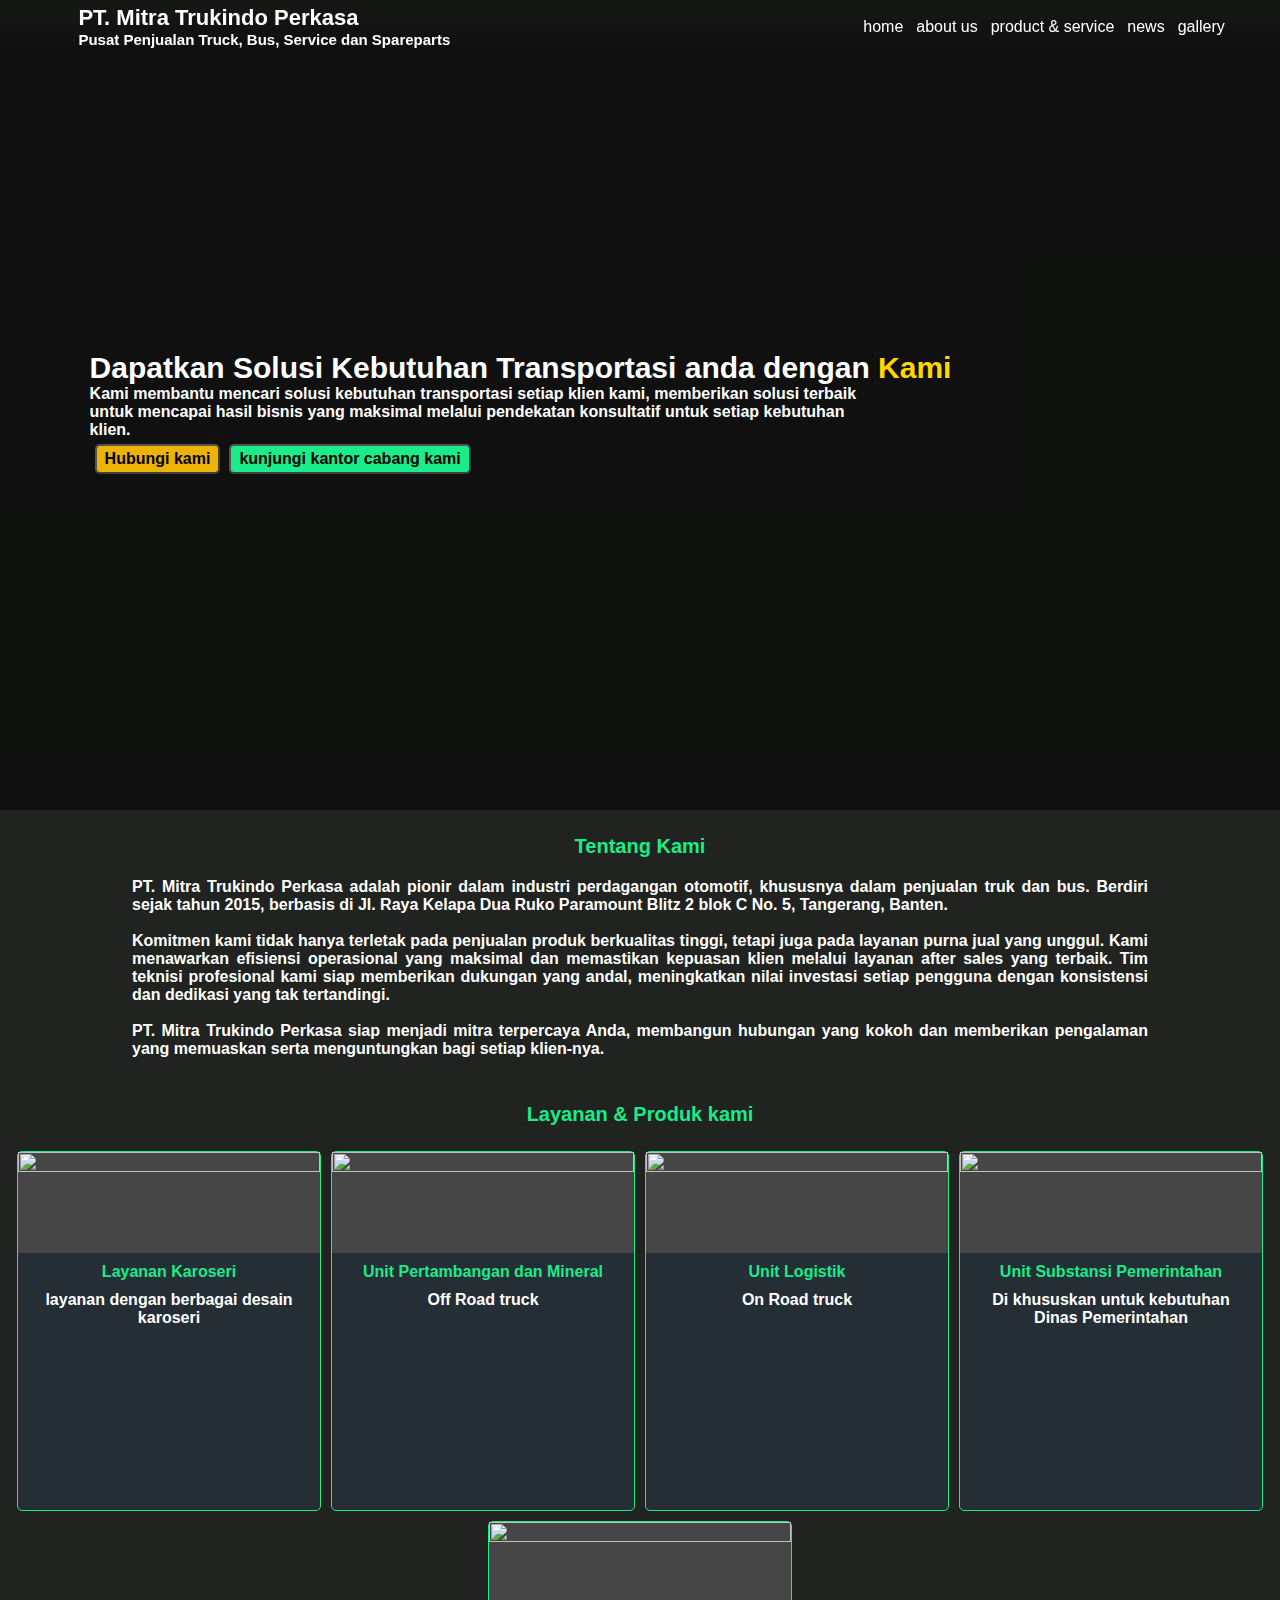
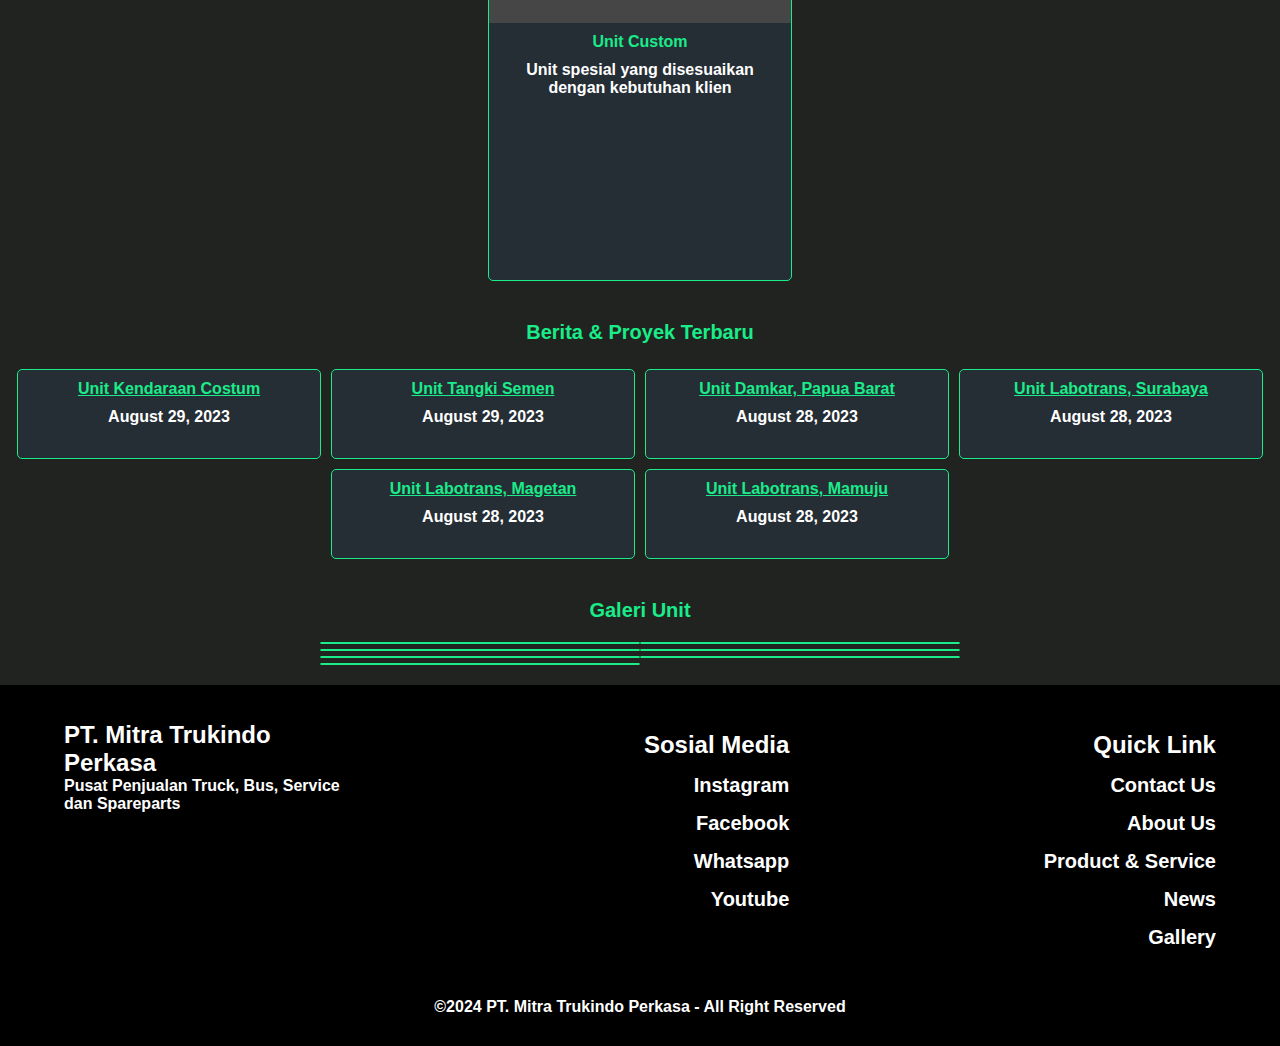
==== index.html @ 4b630a5b "Add files via upload" ====
<!DOCTYPE html>
<html lang="en">
<head>
    <meta charset="UTF-8">
    <meta name="viewport" content="width=device-width, initial-scale=1.0">
    <link rel="stylesheet" href="component.css">
    <meta name="description" content="">
    <meta name="keywords" content="">
    <title>Home</title>
</head>
<body>
    <header>
        <nav>
            <div class="extra">
                <a href="https://www.mitratrukindoperkasa.com" class="title">PT. Mitra Trukindo Perkasa</a>
                <p class="subtitle">Pusat Penjualan Truck, Bus, Service dan Spareparts</p>
            </div>
            <a href="#" class="nav-btn">home</a>
            <a href="company-profile/index.html" class="nav-btn">about us</a>
            <a href="#productnservice" class="nav-btn">product & service</a>
            <a href="#news" class="nav-btn">news</a>
            <a href="company-gallery/index.html" class="nav-btn">gallery</a>
        </nav>
    </header>
    <main>
        <div class="landing-banner">
            <h1>Dapatkan Solusi Kebutuhan Transportasi anda dengan <span>Kami</span></h1>
            <p class="paragraph">Kami membantu mencari solusi kebutuhan transportasi setiap klien kami, memberikan solusi terbaik untuk mencapai hasil bisnis yang maksimal melalui pendekatan konsultatif untuk setiap kebutuhan klien.</p>
            <div class="btn-group">
                <a href="#" class="btn-1">Hubungi kami</a>
                <a href="office-contact/index.html" class="btn-2">kunjungi kantor cabang kami</a>
            </div>
        </div>
        <div class="introduction-banner">
            <h2 class="title">Tentang Kami</h2>
            <p class="paragraph">PT. Mitra Trukindo Perkasa adalah pionir dalam industri perdagangan otomotif, khususnya dalam penjualan truk dan bus. Berdiri sejak tahun 2015, berbasis di Jl. Raya Kelapa Dua Ruko Paramount Blitz 2 blok C No. 5, Tangerang, Banten.<br><br>Komitmen kami tidak hanya terletak pada penjualan produk berkualitas tinggi, tetapi juga pada layanan purna jual yang unggul. Kami menawarkan efisiensi operasional yang maksimal dan memastikan kepuasan klien melalui layanan after sales yang terbaik. Tim teknisi profesional kami siap memberikan dukungan yang andal, meningkatkan nilai investasi setiap pengguna dengan konsistensi dan dedikasi yang tak tertandingi.<br><br>PT. Mitra Trukindo Perkasa siap menjadi mitra terpercaya Anda, membangun hubungan yang kokoh dan memberikan pengalaman yang memuaskan serta menguntungkan bagi setiap klien-nya.</p>
        </div>
        <div class="service-product-banner">
            <h2 class="title" id="productnservice">Layanan & Produk kami</h2>
            <div class="Card">
                <img src="" alt="" class="preview">
                <h2 class="name">Layanan Karoseri</h2>
                <p class="specific">layanan dengan berbagai desain karoseri</p>
            </div>
            <div class="Card">
                <img src="" alt="" class="preview">
                <h2 class="name">Unit Pertambangan dan Mineral</h2>
                <p class="specific">Off Road truck</p>
            </div>
            <div class="Card">
                <img src="" alt="" class="preview">
                <h2 class="name">Unit Logistik</h2>
                <p class="specific">On Road truck</p>
            </div>
            <div class="Card">
                <img src="" alt="" class="preview">
                <h2 class="name">Unit Substansi Pemerintahan</h2>
                <p class="specific">Di khususkan untuk kebutuhan Dinas Pemerintahan</p>
            </div>
            <div class="Card">
                <img src="" alt="" class="preview">
                <h2 class="name">Unit Custom</h2>
                <p class="specific">Unit spesial yang disesuaikan dengan kebutuhan klien</p>
            </div>
        </div>
        <div class="news-banner">
            <h2 class="title">Berita & Proyek Terbaru</h2>
            <div class="news-cards" id="news">
                <a href="#" class="news-title">Unit Kendaraan Costum</a>
                <p class="news-date">August 29, 2023</p>
            </div>
            <div class="news-cards">
                <a href="#" class="news-title">Unit Tangki Semen</a>
                <p class="news-date">August 29, 2023</p>
            </div>
            <div class="news-cards">
                <a href="#" class="news-title">Unit Damkar, Papua Barat</a>
                <p class="news-date">August 28, 2023</p>
            </div>
            <div class="news-cards">
                <a href="#" class="news-title">Unit Labotrans, Surabaya</a>
                <p class="news-date">August 28, 2023</p>
            </div>
            <div class="news-cards">
                <a href="#" class="news-title">Unit Labotrans, Magetan</a>
                <p class="news-date">August 28, 2023</p>
            </div>
            <div class="news-cards">
                <a href="#" class="news-title">Unit Labotrans, Mamuju</a>
                <p class="news-date">August 28, 2023</p>
            </div>
        </div>
        <div class="gallery-banner">
            <h2 class="title">Galeri Unit</h2>
            <div class="img-group-1">
                <img src="gallery/gambar-unit-1.jpg" alt="" class="gallery-item">
                <img src="gallery/gambar-unit-2.jpg" alt="" class="gallery-item">
                <img src="gallery/gambar-unit-3.jpg" alt="" class="gallery-item">
                <img src="gallery/gambar-unit-7.jpg" alt="" class="gallery-item">
            </div>
            <div class="img-group-2">
                <img src="gallery/gambar-unit-4.jpg" alt="" class="gallery-item">
                <img src="gallery/gambar-unit-5.jpg" alt="" class="gallery-item">
                <img src="gallery/gambar-unit-6.jpg" alt="" class="gallery-item">
            </div>
        </div>
    </main>
    <footer>
        <div class="footer-group">
            <h2 class="title">PT. Mitra Trukindo Perkasa</h2>
            <p class="subtitle">Pusat Penjualan Truck, Bus, Service dan Spareparts</p>
        </div>
        <div class="footer-group">
            <h2 class="title-2">Sosial Media</h2>
            <a href="#" class="option">Instagram</a>
            <a href="#" class="option">Facebook</a>
            <a href="#" class="option">Whatsapp</a>
            <a href="#" class="option">Youtube</a>
        </div>
        <div class="footer-group">
            <h2 class="title-2">Quick Link</h2>
            <a href="office-contact/index.html" class="option">Contact Us</a>
            <a href="company-profile/index.html" class="option">About Us</a>
            <a href="#productnservice" class="option">Product & Service</a>
            <a href="#news" class="option">News</a>
            <a href="company-gallery/index.html" class="option">Gallery</a>
        </div>
        <div class="copyright-mark">
            <h2 class="copyright">©2024 PT. Mitra Trukindo Perkasa - All Right Reserved</h2>
        </div>
    </footer>
    <script src="component.js"></script>
</body>
</html>
---- component.css ----
* {
    font-family: 'Poppins', sans-serif;
    text-decoration: none;
    font-size: 16px;
    font-weight: 550;
    margin: 0;
    padding: 0;
    box-sizing: border-box;
    max-width: 100vw;
    color: rgb(255, 255, 255);
}
:root {
    --primary: rgb(37, 45, 53);
    --secondary: #19ec89;
    --accent: rgb(236, 178, 4);
    --bg: rgb(32, 35, 32);
}
html {
    scroll-behavior: smooth;
}
body, header, nav, main, .introduction-banner {
    display: flex;
    align-items: center;
    justify-content: center;
}
body {
    width: 100%;
    flex-direction: column;
    background: var(--bg);
}
header {
    position: fixed;
    top: 0;
    left: 0;
    width: 100%;
    z-index: 99;
}
nav {
    padding: 5px 4% 5px 5px;
    width: 100%;
    gap: 5px;
}
nav::before {
    content: "";
    position: absolute;
    top: 0;
    left: 0;
    right: 0;
    bottom: 0;
    background: inherit;
    backdrop-filter: blur(20px);
    z-index: -1;
}
nav .extra {
    margin: auto auto auto 6%;
    display: flex;
    flex-direction: column;
    align-items: start;
    justify-content: center;
}
.extra .title {
    font-size: 22px;
    font-weight: bold;
}
.extra .subtitle {
    font-size: 15px;
}
.nav-btn {
    padding: 2px 4px;
    font-size: 16px;
    font-weight: 500;
}

.title {
    font-size: 20px;
}
.paragraph {
    font-size: 16px;
}

main {
    width: 100%;
    flex-direction: column;
}

.landing-banner {
    margin-top: 10px;
    width: 100%;
    height: 90vh;
    display: flex;
    flex-direction: column;
    justify-content: center;
    background-color: rgba(0, 0, 0, 0.524);
    overflow: hidden;
}
.landing-banner::before {
    content: "";
    position: absolute;
    top: 0;
    left: 0;
    right: 0;
    bottom: 10vh;
    background: url("asset/landing-bg.jpg");
    background-position: center;
    background-size: cover;background-repeat: no-repeat;
    z-index: -1;
}
h1, span {
    font-size: 30px;
    font-weight: 600;
}
h1 span {
    color: gold;
}
.landing-banner .paragraph {
    margin: 0 auto 0 7%;
    max-width: 60%;
}
h1,
.landing-banner .title,
.btn-group {
    margin: 0 auto 0 7%;
    max-width: 87%;
}
.btn-group {
    padding: 5px;
    display: flex;
    flex-wrap: wrap;
    gap: 9px;
}
.btn-group .btn-1,
.btn-group .btn-2 {
    padding: 4px 8px;
    color: black;
    border-top: 2px solid rgb(83, 83, 83);
    border-bottom: 2px solid rgb(64, 64, 64);
    border-left: 2px solid rgb(83, 83, 83);
    border-right: 2px solid rgb(64, 64, 64);
    border-radius: 5px;
    transition: all 0.3;
}
.btn-group .btn-1:active,
.btn-group .btn-2:active {
    border-bottom: 2px solid rgb(83, 83, 83);
    border-top: 2px solid rgb(64, 64, 64);
    border-right: 2px solid rgb(83, 83, 83);
    border-left: 2px solid rgb(64, 64, 64);
}
.btn-group .btn-1 {
    background-color: var(--accent);
}
.btn-group .btn-2 {
    background-color: var(--secondary);
}

.introduction-banner {
    margin: -10px 0 0 0;
    padding: 5px;
    flex-direction: column;
    background: var(--bg);
}
.introduction-banner .title {
    margin: 20px 0;
    color: var(--secondary);
    font-weight: 600;
}
.introduction-banner .paragraph {
    margin: 0 0 20px 0;
    max-width: 80%;
    text-align: justify;
}

.service-product-banner {
    display: flex;
    flex-wrap: wrap;
    justify-content: center;
    gap: 10px;
}
.service-product-banner .title {
    margin: 20px 0 15px 0;
    width: 100%;
    text-align: center;
    color: var(--secondary);
    font-weight: 600;
}
.service-product-banner .Card {
    margin: 0;
    width: calc(95% / 4);
    height: 40vh;
    display: flex;
    flex-direction: column;
    background-color: var(--primary);
    border: 1px solid var(--secondary);
    border-radius: 5px;
}
.Card .preview {
    width: 100%;
    aspect-ratio: 3/1;
    background-color: rgb(70, 70, 70);
}
.Card .name {
    margin: 10px auto;
    font-size: 16px;
    color: var(--secondary);
}
.Card .specific {
    margin: 0 10px 10px 10px;
    text-align: center;
}

.news-banner {
    margin-top: 20px;
    width: 100%;
    display: flex;
    justify-content: center;
    flex-wrap: wrap;
    gap: 10px;
}
.news-banner .title {
    margin: 20px 0 15px 0;
    width: 100%;
    text-align: center;
    color: var(--secondary);
    font-weight: 600;
}
.news-cards {
    margin: 0;
    width: calc(95% / 4);
    min-height: 10vh;
    display: flex;
    flex-direction: column;
    background-color: var(--primary);
    border: 1px solid var(--secondary);
    border-radius: 5px;
}
.news-cards .news-title {
    margin: 10px auto;
    font-size: 16px;
    color: var(--secondary);
    text-decoration: underline;
}
.news-cards .news-date {
    margin: 0 auto 10px auto;
    font-size: 16px;
}


.gallery-banner {
    margin: 10px 0 20px 0;
    width: 100%;
    display: flex;
    flex-wrap: wrap;
    justify-content: center;
}
.gallery-banner .title {
    margin: 30px 0 20px 0;
    width: 100%;
    text-align: center;
    color: var(--secondary);
    font-weight: 600;
}
.img-group-1,
.img-group-2 {
    display: flex;
    flex-direction: column;
    gap: 5px;
}
.gallery-item {
    width: 25vw;
    object-fit: contain;
    object-position: center;
    border: 1px solid var(--secondary);
    border-radius: 5px;
}

footer {
    padding: 2% 0;
    width: 100%;
    height: auto;
    display: flex;
    flex-wrap: wrap;
    background-color: black;
}
.copyright-mark {
    margin: calc(10px + 1.5%) 0 5px 0;
    width: 100%;
    font-size: 14px;
    text-align: center;
}
.footer-group {
    padding: 20px 5%;
    width: calc(100% / 3);
    height: 100%;
    display: flex;
    flex-direction: column;
    justify-content: start;
    align-items: end;
    gap: 15px;
}
.footer-group:nth-child(1) {
    padding: 10px 5%;
    align-items: start;
    gap: 0;
}
.footer-group .title {
    font-size: 24px;
}
.footer-group .title-2 {
    font-size: 24px;
}
.footer-group .subtitle {
    font-size: 16px;
}
.footer-group .option {
    font-size: 20px;
}


@media only screen and (orientation: portrait) {
    nav .extra {
        margin: 6px auto 6px 12px;
    }
    .extra .title {
        font-size: calc(15px + 1vw);
    }
    .extra .subtitle {
        font-size: calc(6px + 1vw);
    }
    .nav-btn {
        display: none;
    }

    .landing-banner .paragraph {
        max-width: 80%;
    }

    .service-product-banner .Card {
        width: 80%;
        height: auto;
        min-height: 30vh;
    }
    .news-cards {
        margin: 0 auto;
        width: 80%;
    }
    .footer-group {
        margin: 5px auto;
        width: 80%;
        align-items: center;
    }
    .footer-group:nth-child(1) {
        padding: 10px 2%;
    }
}
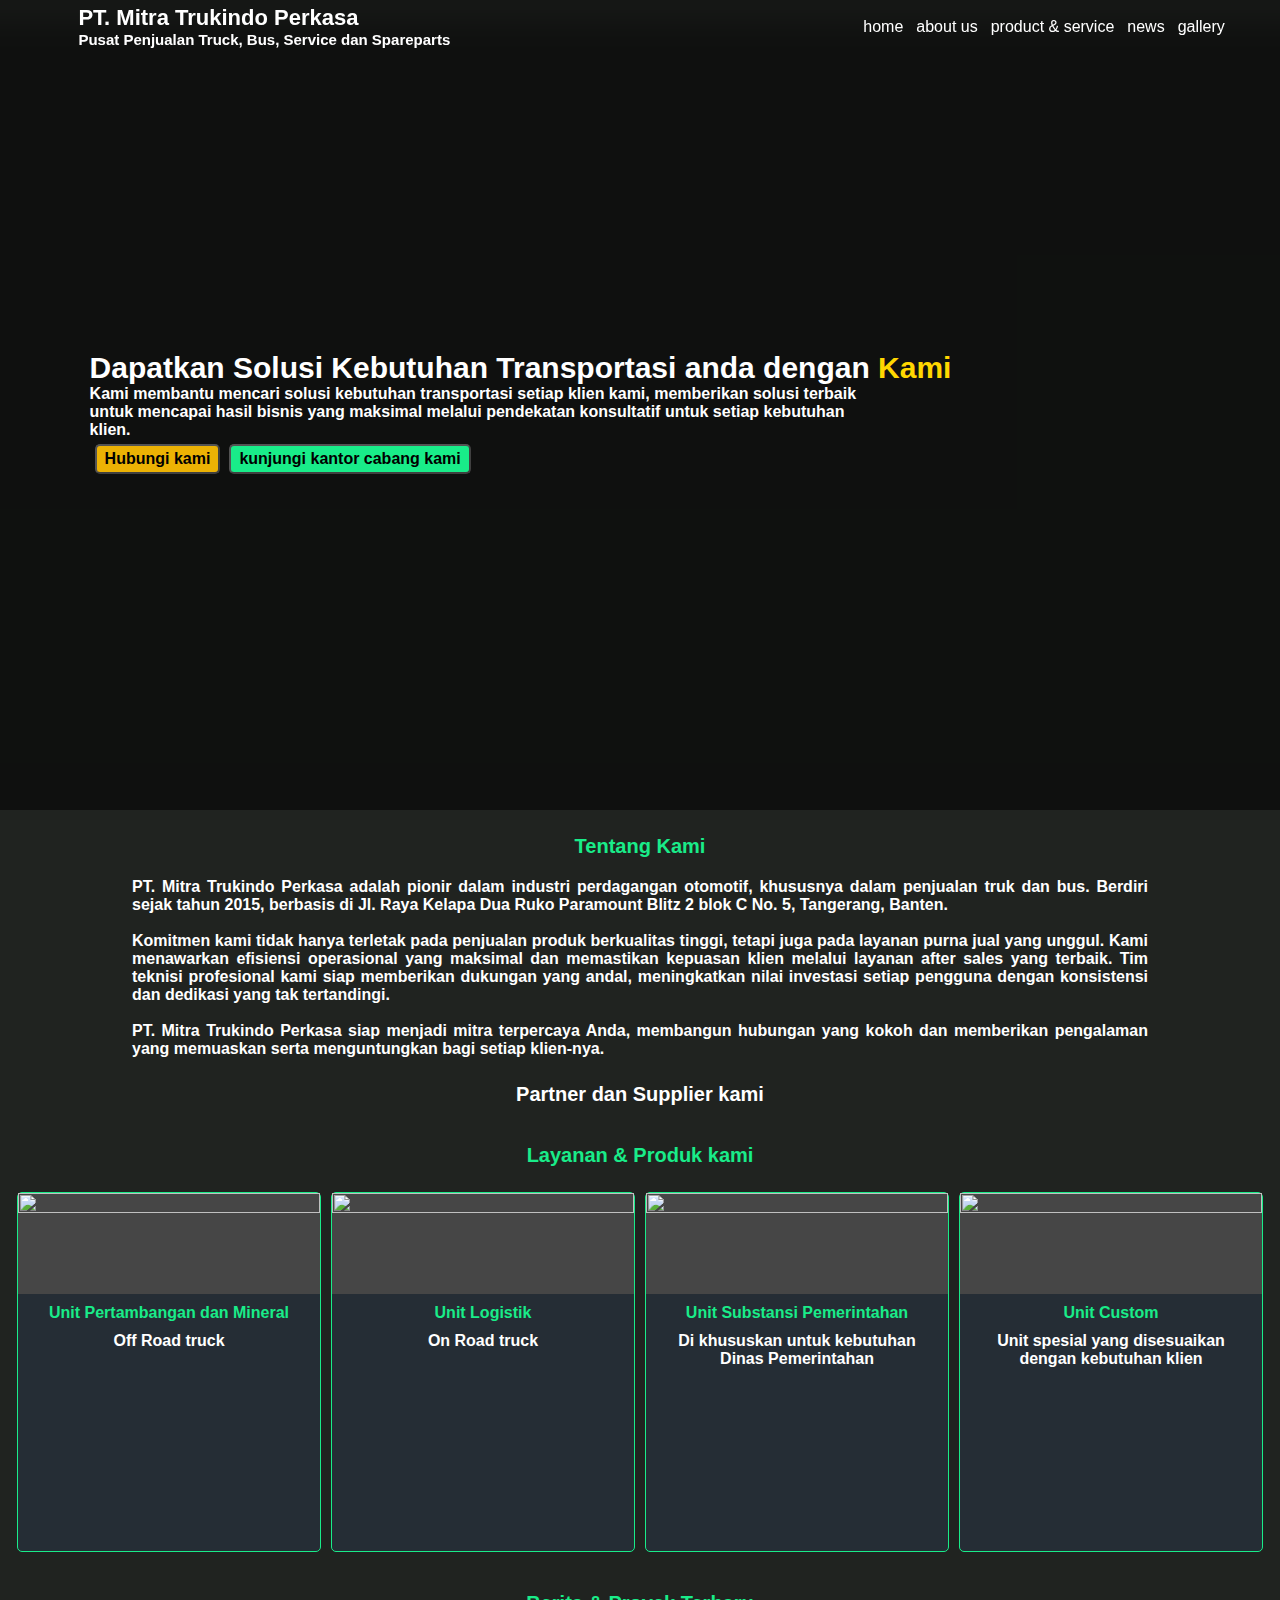
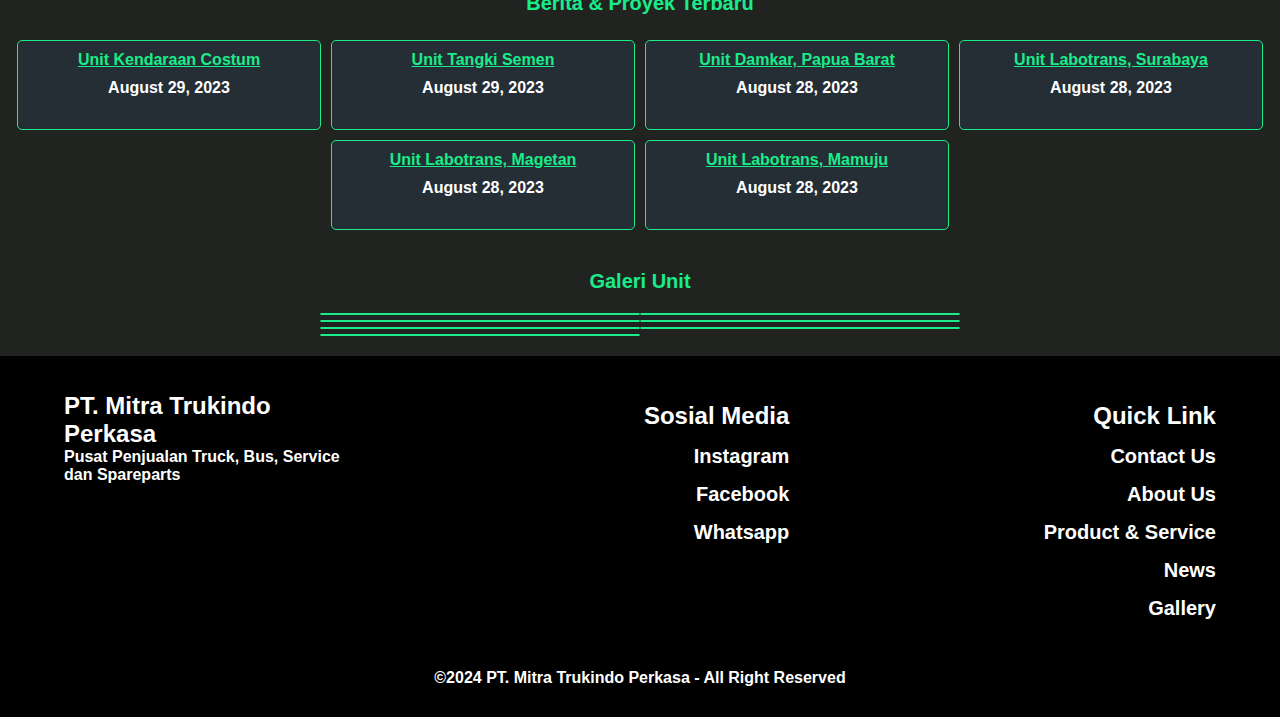
==== commit fc0643e3: "." ====
--- a/index.html
+++ b/index.html
@@ -35,15 +35,18 @@
             <h2 class="title">Tentang Kami</h2>
             <p class="paragraph">PT. Mitra Trukindo Perkasa adalah pionir dalam industri perdagangan otomotif, khususnya dalam penjualan truk dan bus. Berdiri sejak tahun 2015, berbasis di Jl. Raya Kelapa Dua Ruko Paramount Blitz 2 blok C No. 5, Tangerang, Banten.<br><br>Komitmen kami tidak hanya terletak pada penjualan produk berkualitas tinggi, tetapi juga pada layanan purna jual yang unggul. Kami menawarkan efisiensi operasional yang maksimal dan memastikan kepuasan klien melalui layanan after sales yang terbaik. Tim teknisi profesional kami siap memberikan dukungan yang andal, meningkatkan nilai investasi setiap pengguna dengan konsistensi dan dedikasi yang tak tertandingi.<br><br>PT. Mitra Trukindo Perkasa siap menjadi mitra terpercaya Anda, membangun hubungan yang kokoh dan memberikan pengalaman yang memuaskan serta menguntungkan bagi setiap klien-nya.</p>
         </div>
-        <div class="service-product-banner">
-            <h2 class="title" id="productnservice">Layanan & Produk kami</h2>
+        <div class="partnership-supplier">
+            <h2 class="title">Partner dan Supplier kami</h2>
+            <img src="asset/" alt="" class="brand-logo">
+            <img src="asset/" alt="" class="brand-logo">
+            <img src="asset/" alt="" class="brand-logo">
+            <img src="asset/" alt="" class="brand-logo">
+            <img src="asset/" alt="" class="brand-logo">
+        </div>
+        <div class="service-product-banner" id="productnservice">
+            <h2 class="title">Layanan & Produk kami</h2>
             <div class="Card">
-                <img src="" alt="" class="preview">
-                <h2 class="name">Layanan Karoseri</h2>
-                <p class="specific">layanan dengan berbagai desain karoseri</p>
-            </div>
-            <div class="Card">
-                <img src="" alt="" class="preview">
+                <img src="gallery/gambar-unit-2.jpg" alt="" class="preview">
                 <h2 class="name">Unit Pertambangan dan Mineral</h2>
                 <p class="specific">Off Road truck</p>
             </div>
@@ -53,7 +56,7 @@
                 <p class="specific">On Road truck</p>
             </div>
             <div class="Card">
-                <img src="" alt="" class="preview">
+                <img src="gallery/gambar-unit-5.jpg" alt="" class="preview">
                 <h2 class="name">Unit Substansi Pemerintahan</h2>
                 <p class="specific">Di khususkan untuk kebutuhan Dinas Pemerintahan</p>
             </div>
@@ -63,9 +66,9 @@
                 <p class="specific">Unit spesial yang disesuaikan dengan kebutuhan klien</p>
             </div>
         </div>
-        <div class="news-banner">
+        <div class="news-banner"id="news">
             <h2 class="title">Berita & Proyek Terbaru</h2>
-            <div class="news-cards" id="news">
+            <div class="news-cards">
                 <a href="#" class="news-title">Unit Kendaraan Costum</a>
                 <p class="news-date">August 29, 2023</p>
             </div>
@@ -115,7 +118,6 @@
             <a href="#" class="option">Instagram</a>
             <a href="#" class="option">Facebook</a>
             <a href="#" class="option">Whatsapp</a>
-            <a href="#" class="option">Youtube</a>
         </div>
         <div class="footer-group">
             <h2 class="title-2">Quick Link</h2>
@@ -131,4 +133,4 @@
     </footer>
     <script src="component.js"></script>
 </body>
-</html>+</html>
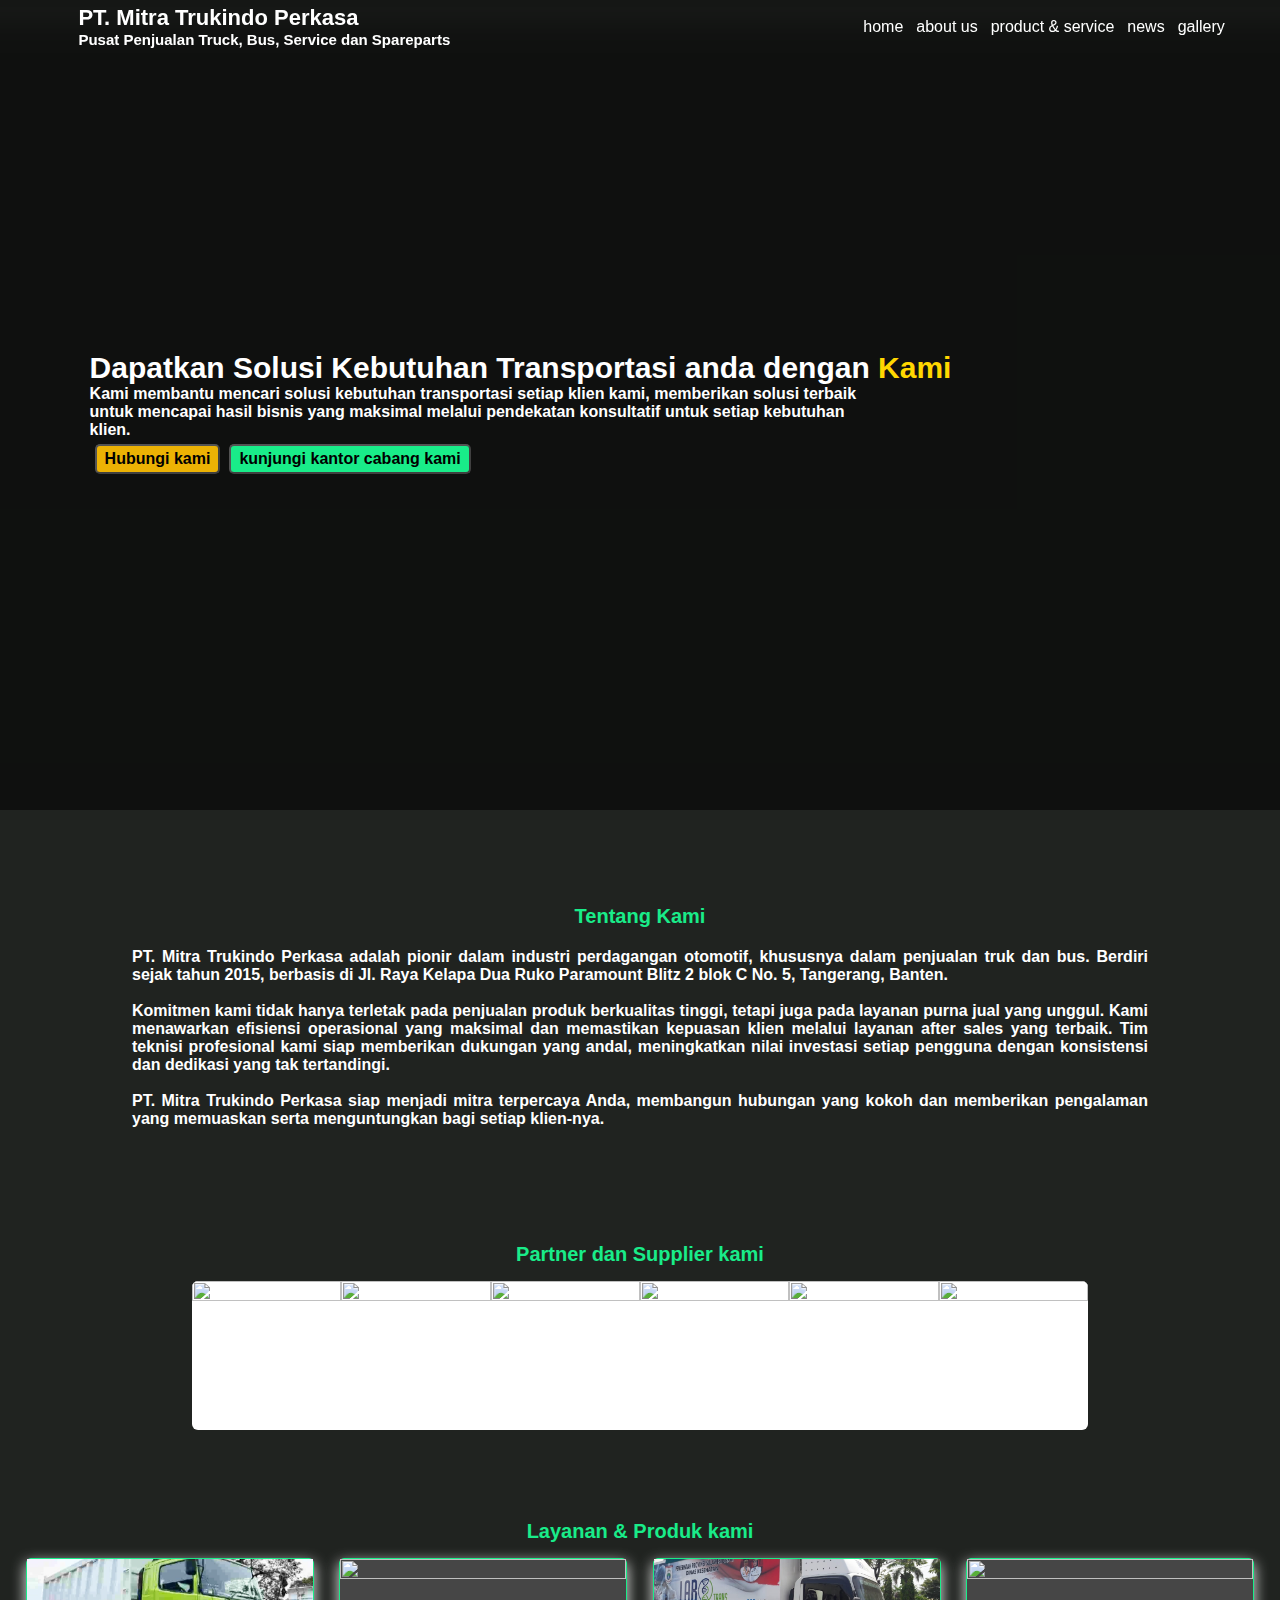
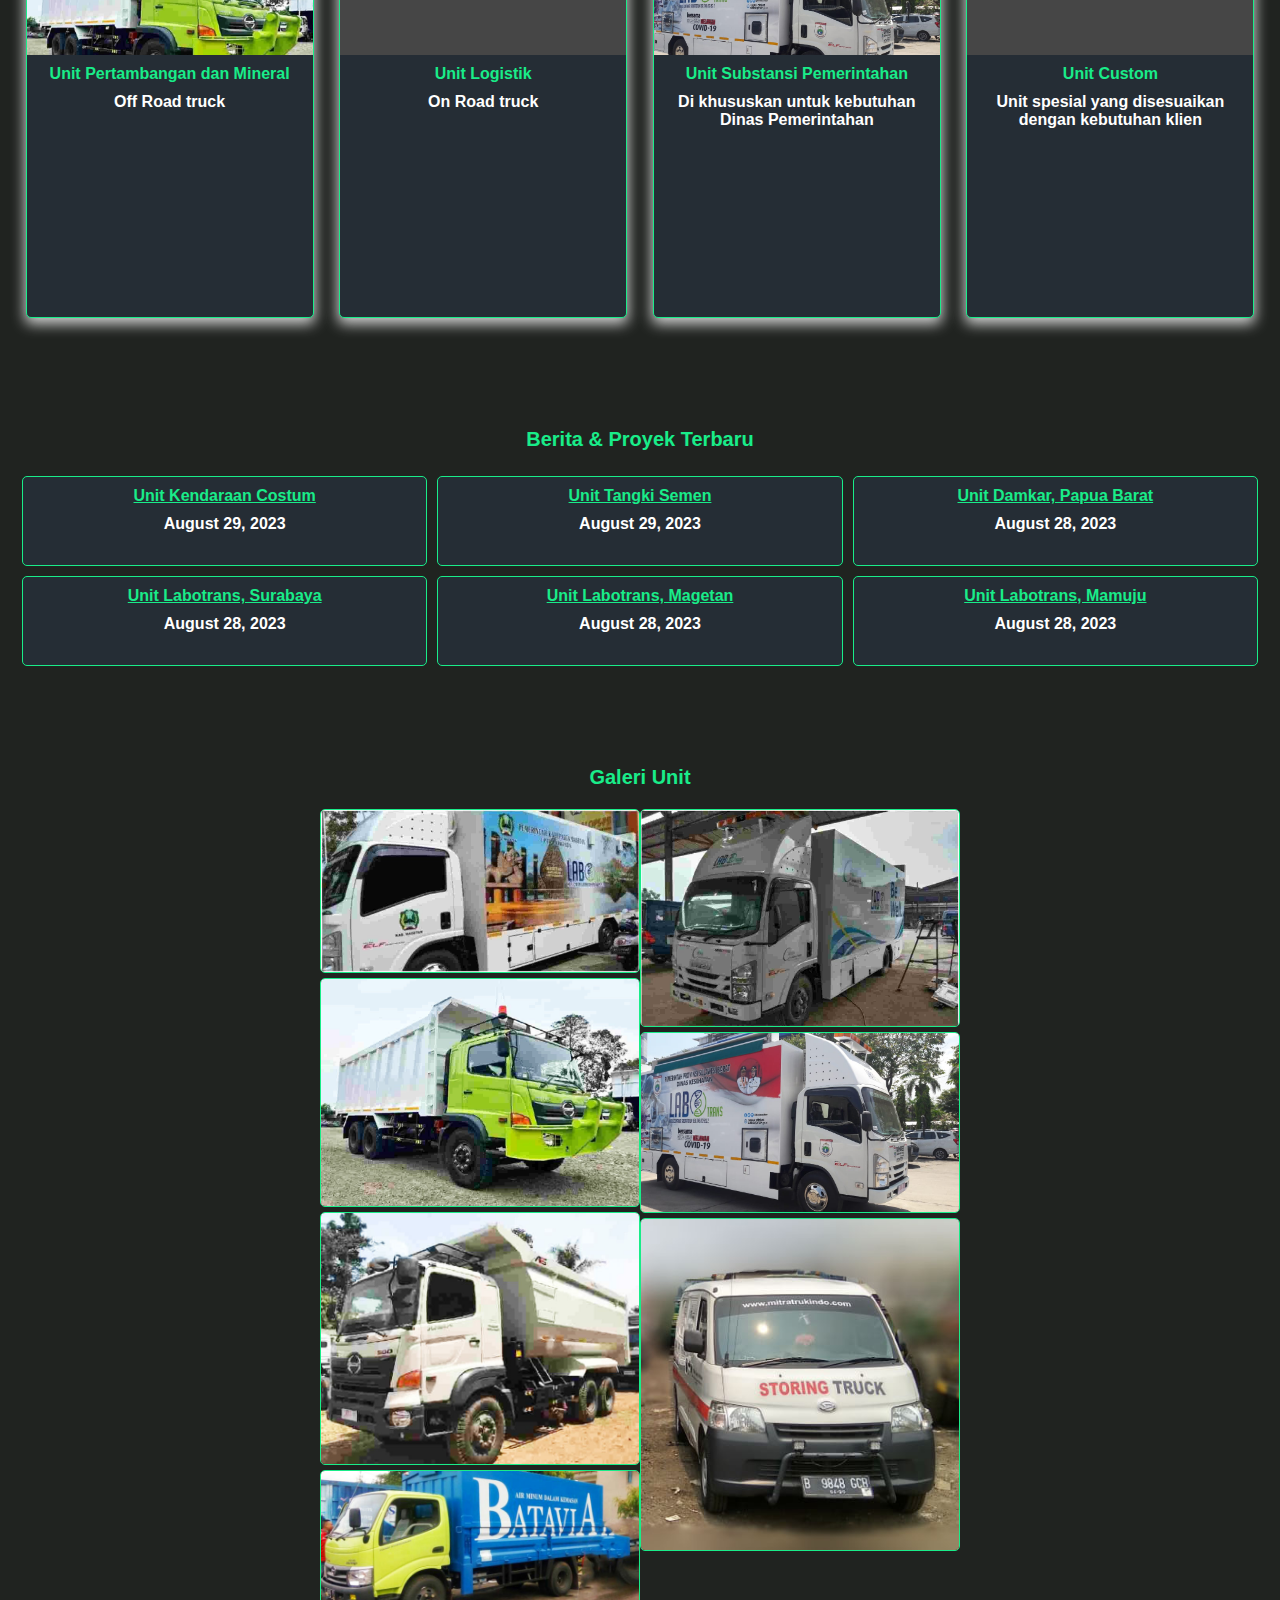
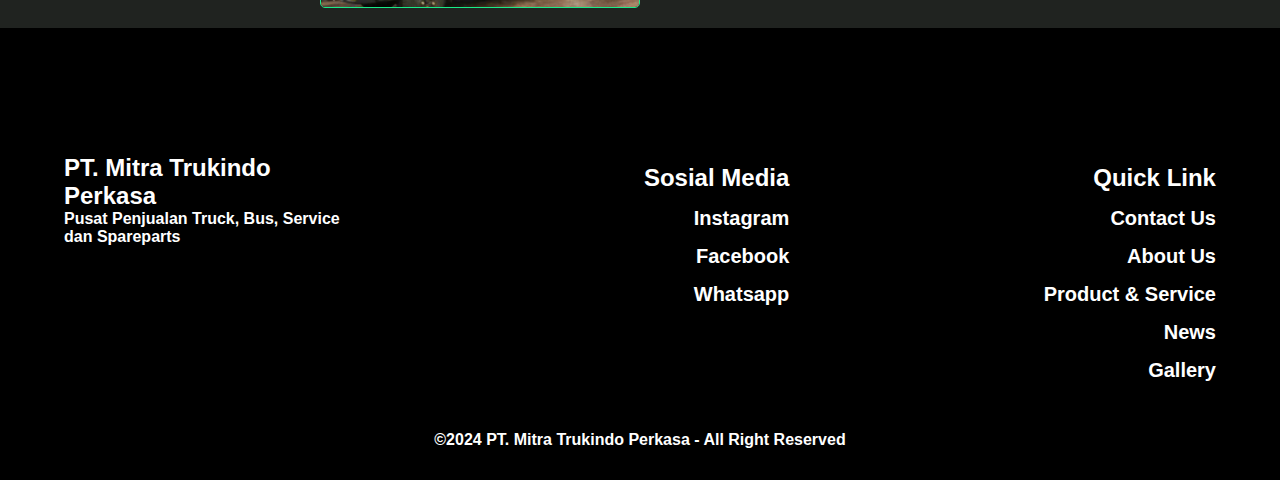
==== commit 015865f5: "." ====
--- a/index.html
+++ b/index.html
@@ -37,11 +37,12 @@
         </div>
         <div class="partnership-supplier">
             <h2 class="title">Partner dan Supplier kami</h2>
-            <img src="asset/" alt="" class="brand-logo">
-            <img src="asset/" alt="" class="brand-logo">
-            <img src="asset/" alt="" class="brand-logo">
-            <img src="asset/" alt="" class="brand-logo">
-            <img src="asset/" alt="" class="brand-logo">
+            <img src="asset/Hino_logo_PNG_(14).png" alt="" class="brand-logo">
+            <img src="asset/Isuzu-logo-1991-3840x2160.png" alt="" class="brand-logo">
+            <img src="asset/FAW-logo-2048x2048.png" alt="" class="brand-logo">
+            <img src="asset/hongyan-logo-1200x1200.png" alt="" class="brand-logo">
+            <img src="asset/UD-Trucks-logo-3000x2500.png" alt="" class="brand-logo">
+            <img src="asset/axor.png" alt="" class="brand-logo">
         </div>
         <div class="service-product-banner" id="productnservice">
             <h2 class="title">Layanan & Produk kami</h2>
--- a/component.css
+++ b/component.css
@@ -102,7 +102,9 @@
     bottom: 10vh;
     background: url("asset/landing-bg.jpg");
     background-position: center;
-    background-size: cover;background-repeat: no-repeat;
+    background-size: cover;
+    background-repeat: no-repeat;
+    image-rendering: optimizeSpeed;
     z-index: -1;
 }
 h1, span {
@@ -160,7 +162,7 @@
     background: var(--bg);
 }
 .introduction-banner .title {
-    margin: 20px 0;
+    margin: 10vh 0 20px 0;
     color: var(--secondary);
     font-weight: 600;
 }
@@ -170,14 +172,43 @@
     text-align: justify;
 }
 
+.partnership-supplier {
+    width: 100%;
+    display: flex;
+    justify-content: center;
+    flex-wrap: wrap;
+
+}
+.partnership-supplier .title {
+    margin: 10vh 0 15px 0;
+    width: 100%;
+    text-align: center;
+    color: var(--secondary);
+    font-weight: 600;
+}
+.partnership-supplier .brand-logo {
+    width: calc(70vw / 6);
+    aspect-ratio: 1/1;
+    object-fit: contain;
+    object-position: center;
+    image-rendering: optimizeSpeed;
+    background: white;
+}
+.partnership-supplier .brand-logo:nth-child(2) {
+    border-radius: 6px 0 0 6px;
+}
+.partnership-supplier .brand-logo:nth-child(7) {
+    border-radius: 0 6px 6px 0;
+}
+
 .service-product-banner {
     display: flex;
     flex-wrap: wrap;
     justify-content: center;
-    gap: 10px;
+    gap: 2%;
 }
 .service-product-banner .title {
-    margin: 20px 0 15px 0;
+    margin: 10vh 0 15px 0;
     width: 100%;
     text-align: center;
     color: var(--secondary);
@@ -185,54 +216,58 @@
 }
 .service-product-banner .Card {
     margin: 0;
-    width: calc(95% / 4);
+    width: calc(90% / 4);
     height: 40vh;
+    display: flex;
+    flex-direction: column;
+    background-color: var(--primary);
+    box-shadow: 0 5px 14px 1px rgba(255, 255, 255, 0.8);      
+    border: 1px solid var(--secondary);
+    border-radius: 5px;
+}
+.Card .preview {
+    width: 100%;
+    aspect-ratio: 3/1;
+    background-color: rgb(70, 70, 70);
+    image-rendering: optimizeSpeed;
+    object-fit: cover;
+    object-position: center;
+}
+.Card .name {
+    margin: 10px auto;
+    font-size: 16px;
+    color: var(--secondary);
+}
+.Card .specific {
+    margin: 0 10px 10px 10px;
+    text-align: center;
+}
+
+.news-banner {
+    margin-top: 20px;
+    width: 100%;
+    display: flex;
+    justify-content: center;
+    flex-wrap: wrap;
+    gap: 10px;
+}
+.news-banner .title {
+    margin: 10vh 0 15px 0;
+    width: 100%;
+    text-align: center;
+    color: var(--secondary);
+    font-weight: 600;
+}
+.news-cards {
+    margin: 0;
+    width: calc(95% / 3);
+    min-height: 10vh;
     display: flex;
     flex-direction: column;
     background-color: var(--primary);
     border: 1px solid var(--secondary);
     border-radius: 5px;
 }
-.Card .preview {
-    width: 100%;
-    aspect-ratio: 3/1;
-    background-color: rgb(70, 70, 70);
-}
-.Card .name {
-    margin: 10px auto;
-    font-size: 16px;
-    color: var(--secondary);
-}
-.Card .specific {
-    margin: 0 10px 10px 10px;
-    text-align: center;
-}
-
-.news-banner {
-    margin-top: 20px;
-    width: 100%;
-    display: flex;
-    justify-content: center;
-    flex-wrap: wrap;
-    gap: 10px;
-}
-.news-banner .title {
-    margin: 20px 0 15px 0;
-    width: 100%;
-    text-align: center;
-    color: var(--secondary);
-    font-weight: 600;
-}
-.news-cards {
-    margin: 0;
-    width: calc(95% / 4);
-    min-height: 10vh;
-    display: flex;
-    flex-direction: column;
-    background-color: var(--primary);
-    border: 1px solid var(--secondary);
-    border-radius: 5px;
-}
 .news-cards .news-title {
     margin: 10px auto;
     font-size: 16px;
@@ -253,7 +288,7 @@
     justify-content: center;
 }
 .gallery-banner .title {
-    margin: 30px 0 20px 0;
+    margin: 10vh 0 20px 0;
     width: 100%;
     text-align: center;
     color: var(--secondary);
@@ -271,6 +306,7 @@
     object-position: center;
     border: 1px solid var(--secondary);
     border-radius: 5px;
+    image-rendering: optimizeSpeed;
 }
 
 footer {
@@ -284,10 +320,10 @@
 .copyright-mark {
     margin: calc(10px + 1.5%) 0 5px 0;
     width: 100%;
-    font-size: 14px;
     text-align: center;
 }
 .footer-group {
+    margin-top: 10vh;
     padding: 20px 5%;
     width: calc(100% / 3);
     height: 100%;
@@ -334,6 +370,10 @@
         max-width: 80%;
     }
 
+    .partnership-supplier .brand-logo {
+        width: calc(88vw / 6);
+    }
+
     .service-product-banner .Card {
         width: 80%;
         height: auto;
@@ -351,4 +391,7 @@
     .footer-group:nth-child(1) {
         padding: 10px 2%;
     }
-}+    .copyright-mark .copyright {
+        font-size: calc(10px + 0.8vw);
+    }
+}
